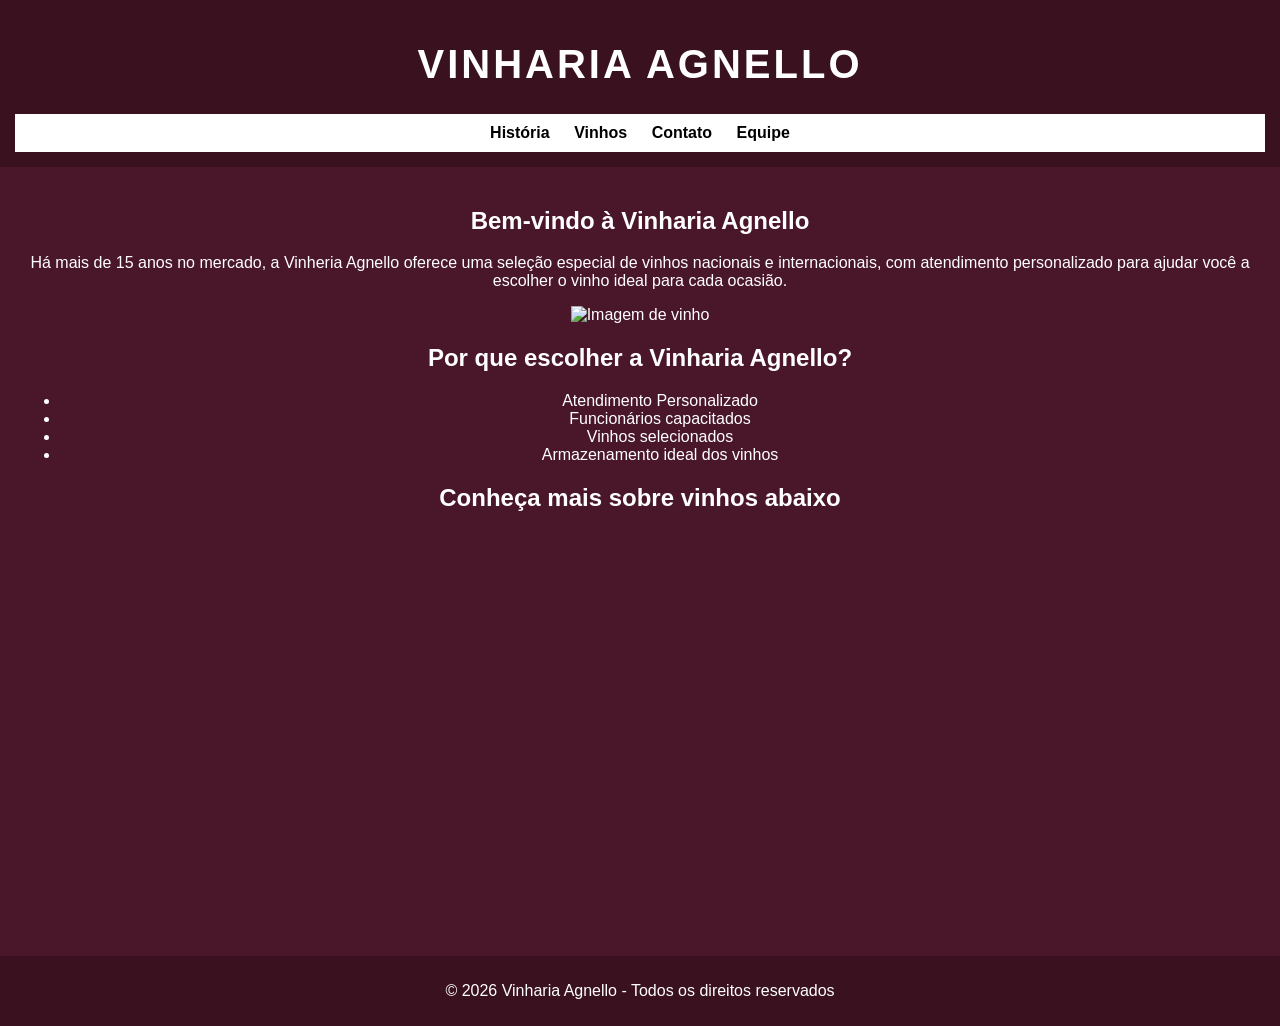
==== index.html @ 9e1ab8e2 "feat: adiciona pasta js, cria script.js e integra ao index.html" ====
<!DOCTYPE html>
<html lang="pt-BR">
<head>
    <meta charset="UTF-8">
    <meta name="viewport" content="width=device-width, initial-scale=1.0">
    <meta name="keywords" content="vinhos, comprar vinho, vinheria">
    <meta name="description" content="Catálogo vinharia Agnello">
    <title>Vinharia Agnello</title>
    <link rel="stylesheet" href="src/css/style.css">
    <script src="src/js/script.js"></script>
</head>
<body>

<header id="topo">
    <h1 class="titulo">VINHARIA AGNELLO</h1>

    <nav>
        <a href="src/pages/historia.html">História</a>
        <a href="src/pages/produtos.html">Vinhos</a>
        <a href="src/pages/contato.html">Contato</a>
        <a href="src/pages/equipe.html">Equipe</a>
    </nav>
</header>

<main class="corpo">

    <section>
        <h2>Bem-vindo à Vinharia Agnello</h2>
        <p>
            Há mais de 15 anos no mercado, a Vinheria Agnello oferece uma seleção especial de vinhos nacionais e internacionais,
            com atendimento personalizado para ajudar você a escolher o vinho ideal para cada ocasião.        
        </p>
        <img src="src/imgs/vinharia.jpg" width="600" height="400" alt="Imagem de vinho">
    </section>

    <section>
        <h2>Por que escolher a Vinharia Agnello?</h2>

        <ul>
            <li>Atendimento Personalizado</li>
            <li>Funcionários capacitados</li>
            <li>Vinhos selecionados</li>
            <li>Armazenamento ideal dos vinhos</li>
        </ul>
    </section>

    <section>
        <h2>Conheça mais sobre vinhos abaixo</h2>

        <iframe width="600" height="400"
            src="https://www.youtube.com/embed/Ac559iPwbEs"
            title="GUIA DEFINITIVO PARA INICIANTES DO VINHO"
            frameborder="0" 
            allow="accelerometer; autoplay; clipboard-write; encrypted-media; gyroscope; picture-in-picture; web-share" referrerpolicy="strict-origin-when-cross-origin" allowfullscreen>
        </iframe>

    </section>
</main>

<footer>
    <p>
        © 2026 Vinharia Agnello - Todos os direitos reservados
    </p>
</footer>

</body>
</html>
---- src/css/style.css ----
body {
    background-color:#1b0a10;
    color: white;
    text-align: center;
}

#topo {
    background-color: #39111f;
}

.titulo {
    font-size: 40px;
    letter-spacing: 3px;
}

.corpo {
    background-color: #4a172a;
}

body {
font-family: Arial;
margin: 0;
background-color: #4a172a;
}

header {
background-color:#39111f;
color:#ffffff;
padding: 15px;
text-align: center;
}

nav {
background-color:#ffffff;
padding: 10px;
text-align: center;
}

nav a {
margin: 10px;
text-decoration: none;
color: #000000;
font-weight: bold;
}

main {
padding: 20px;
}

table {
background-color: #39111f;
border-collapse: collapse;
margin: 0 auto;
}

th, td {
padding: 10px;
}

footer {
text-align: center;
background-color: #39111f;
color: #ffffff;
padding: 10px;
}
.time-01 h1 {
  color: #4a172a;

}
.nosso-time {
    display: flex;
    justify-content: space-around;
    flex-wrap: wrap;
    gap: 20px;
    margin-top: 20px;
}

.membro {
    text-align: center;
    max-width: 200px;  
}

.membro img {
    width: 200px;        
    height: 200px;       
    object-fit: cover;   
    border-radius: 10px; 
}
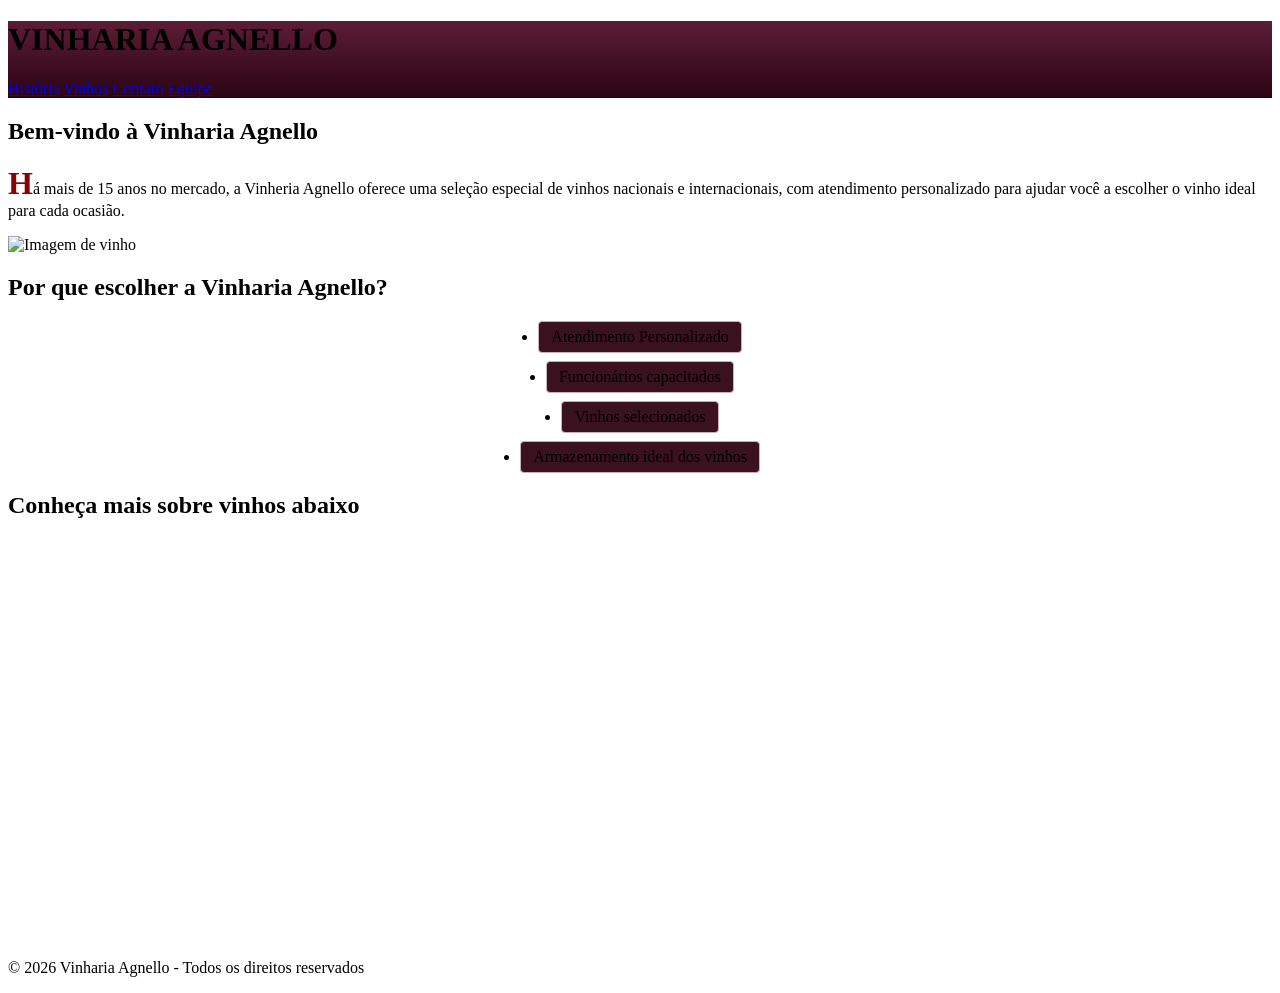
==== commit c1606018: "Ajustando classes" ====
--- a/index.html
+++ b/index.html
@@ -7,11 +7,30 @@
     <meta name="description" content="Catálogo vinharia Agnello">
     <title>Vinharia Agnello</title>
     <link rel="stylesheet" href="src/css/style.css">
-    <script src="src/js/script.js"></script>
+    <link rel="stylesheet" href="src/css/efeitos.css">
+    <style>
+        header {
+            background: linear-gradient(
+                to bottom,
+                #5c1d36, #2b0412, #38081b, #180109, #5c1d36);
+            background-size: 100% 400%;
+            background-position: 0% 0%;
+            animation-name: tituloDinamico;
+            animation-iteration-count: infinite;
+            animation-duration: 5s;
+            animation-direction: alternate;
+        }
+
+        @keyframes tituloDinamico {
+            0%   { background-position: 0% 0%; }
+            50%  { background-position: 0% 100%; }
+            100% { background-position: 0% 0%; }
+        }
+    </style>
 </head>
 <body>
 
-<header id="topo">
+<header class="header-animado">
     <h1 class="titulo">VINHARIA AGNELLO</h1>
 
     <nav>
@@ -26,7 +45,7 @@
 
     <section>
         <h2>Bem-vindo à Vinharia Agnello</h2>
-        <p>
+        <p class="letra">
             Há mais de 15 anos no mercado, a Vinheria Agnello oferece uma seleção especial de vinhos nacionais e internacionais,
             com atendimento personalizado para ajudar você a escolher o vinho ideal para cada ocasião.        
         </p>
@@ -35,13 +54,14 @@
 
     <section>
         <h2>Por que escolher a Vinharia Agnello?</h2>
-
-        <ul>
-            <li>Atendimento Personalizado</li>
-            <li>Funcionários capacitados</li>
-            <li>Vinhos selecionados</li>
-            <li>Armazenamento ideal dos vinhos</li>
-        </ul>
+        <div class="container-topicos">
+            <ul class="topicos">
+                <li>Atendimento Personalizado</li>
+                <li>Funcionários capacitados</li>
+                <li>Vinhos selecionados</li>
+                <li>Armazenamento ideal dos vinhos</li>
+            </ul>
+        </div>
     </section>
 
     <section>
@@ -63,5 +83,7 @@
     </p>
 </footer>
 
+<script src="src/js/script.js"></script>
+
 </body>
 </html>
--- a/src/css/efeitos.css
+++ b/src/css/efeitos.css
@@ -0,0 +1,94 @@
+//pagina index.html(Thiago)
+//Animação com keyframe (parte do topo da pagina)
+//tive que colocar diretamente no index.HTML porque o seletor header no efeitos.css já existe e está sendo carregado de uma versão antiga em cache. (comportamento estranho)
+
+//Ao passar o mouse o background muda de cor (pseudo-classe :hover e aumenta de tamanho com uma transição)
+.container-topicos {
+    display: flex;
+    justify-content: center;
+}
+
+.topicos {
+    padding: 0;
+    margin: 0;
+    display: flex;
+    flex-direction: column;
+    align-items: center;
+    gap: 8px;
+}
+
+.topicos li {
+    padding: 6px 12px;
+    border: 1px solid #ccb1ba;
+    border-radius: 4px;
+    transition: padding 0.5s ease, background-color 0.3s ease;
+    background-color: #39111f;
+    width: fit-content;
+}
+
+.topicos li:hover {
+    padding: 6px 44px;
+    background-color: #5c1d36;
+}
+
+//pagina produtos.html
+
+.letra {}
+.letra:first-letter {
+    font-size: 2em;
+    font-weight: bold;
+    color: #8b0000;
+}
+
+@keyframes fadeIn {
+from {
+    opacity: 0;
+}
+to {
+    opacity: 1;
+}
+}
+
+.banner {
+    animation: fadeIn 3s ease-in-out;
+}
+
+.paginas {
+    color: black;
+    transition: 0.3s;
+}
+
+.paginas :hover {
+    color: #8b0000;
+}
+
+.imgvinho:hover {
+    transform: scale(1.5);
+}
+
+.card :hover {
+    transform: rotate(2deg);
+}
+
+.card {
+    list-style: none;
+}
+
+
+::selection{
+    background-color: #4a172a;
+    color: #8b0000;
+}
+
+//Requisitos que faltam dois pseudoclasses diferentes, dois pseudo-elementos, dois transformações scale, rotate e etc e transições simples e o README.md no final do projeto
+//Lembrem de linkar o efeitos.css na pagina de vcs
+
+
+//pagina contato.html
+
+
+//pagina equipe.html
+
+
+//pagina historia.html
+
